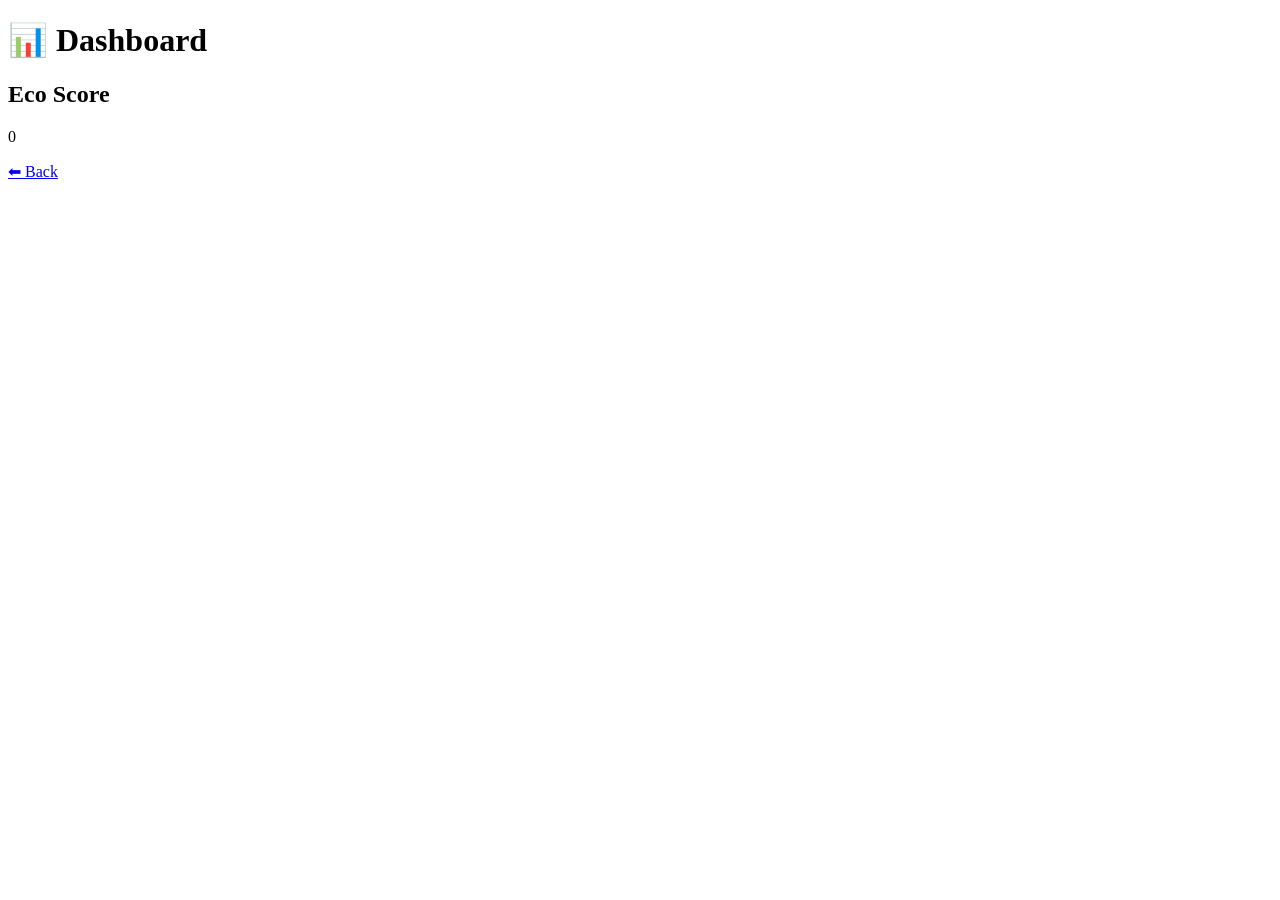
==== dashboard.html @ e443cb15 "Create dashboard.html" ====
<!DOCTYPE html>
<html>
<head>
<title>Dashboard</title>
<link rel="stylesheet" href="style.css">
</head>

<body>

<h1>📊 Dashboard</h1>

<div class="card">
    <h2>Eco Score</h2>
    <p id="score">0</p>
</div>

<a href="index.html">⬅ Back</a>

</body>
</html>
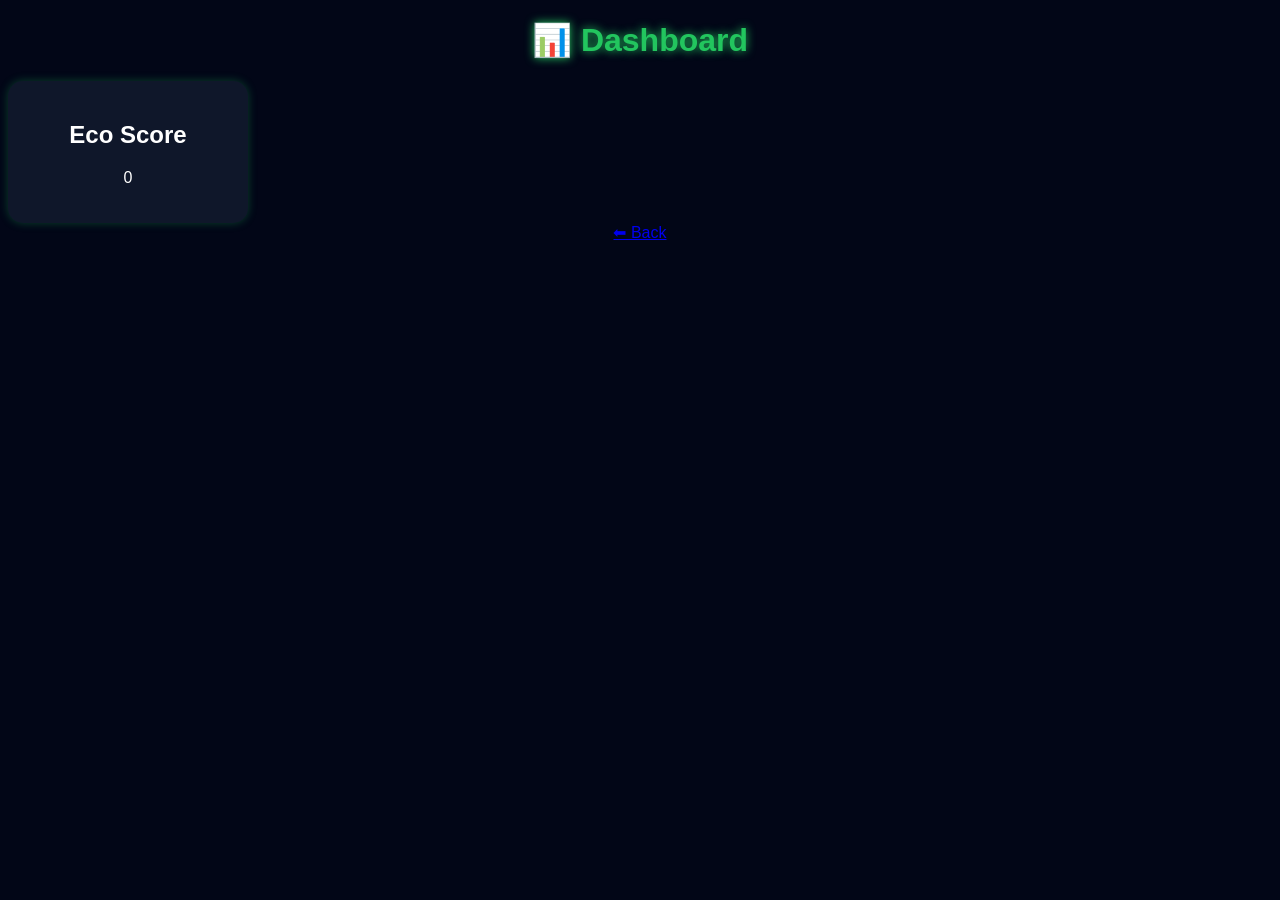
==== commit 21387990: "Update dashboard.html" ====
--- a/dashboard.html
+++ b/dashboard.html
@@ -16,5 +16,11 @@
 
 <a href="index.html">⬅ Back</a>
 
+<!-- 👇 YE SCRIPT YAHA ADD KARNA H -->
+<script>
+document.getElementById("score").innerText =
+    localStorage.getItem("ecoScore") || 0;
+</script>
+
 </body>
 </html>
--- a/style.css
+++ b/style.css
@@ -0,0 +1,42 @@
+body {
+    background: #020617;
+    color: white;
+    font-family: Arial;
+    text-align: center;
+}
+
+h1 {
+    color: #22c55e;
+    text-shadow: 0 0 10px #22c55e;
+}
+
+.cards {
+    display: flex;
+    justify-content: center;
+    gap: 20px;
+    margin-top: 50px;
+}
+
+.card {
+    background: #0f172a;
+    padding: 20px;
+    width: 200px;
+    border-radius: 15px;
+    text-decoration: none;
+    color: white;
+    box-shadow: 0 0 10px rgba(34,197,94,0.3);
+    transition: 0.3s;
+}
+
+.card:hover {
+    transform: scale(1.05);
+    box-shadow: 0 0 20px #22c55e;
+}
+
+button {
+    padding: 10px 20px;
+    background: #22c55e;
+    border: none;
+    border-radius: 10px;
+    cursor: pointer;
+}
